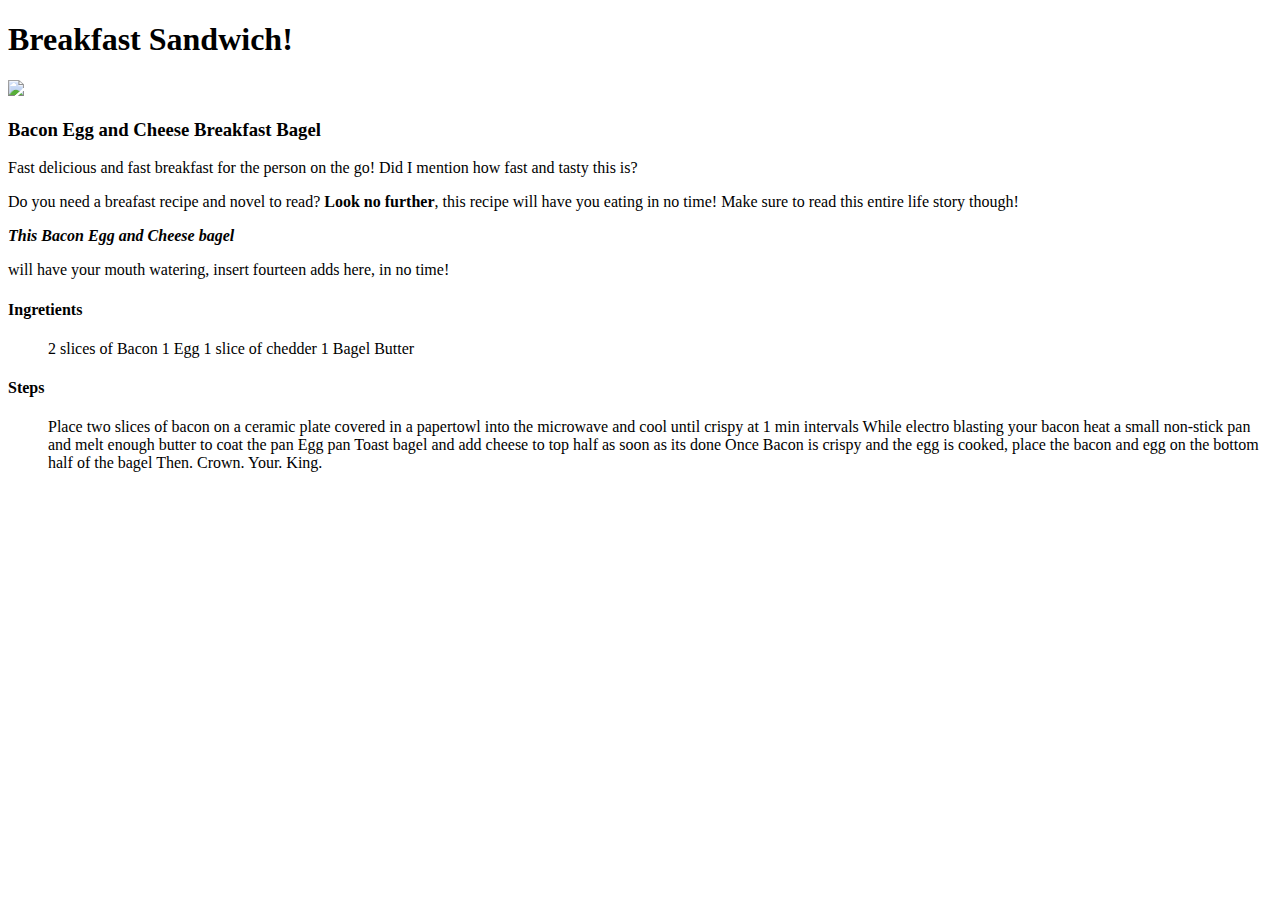
==== recipes/breakfast-sandwich.html @ 827a03e7 "First draft of recipe website. Index, Salmon, Breakfast, Smoothie" ====
<!DOCTYPE html>
<html lang="en">
    <head>
        <meta charset="UTF-8">
        <title>Breakfast Sandwich</title>
    </head>

    <body>
        <h1>Breakfast Sandwich!</h1>
        <img src="https://www.oliviascuisine.com/wp-content/uploads/2016/07/bacon-egg-and-cheese-1.jpg">
        <h3>Bacon Egg and Cheese Breakfast Bagel</h3>

        <p>Fast delicious and fast breakfast for the person on the go! Did I mention how fast and tasty this is?</p>
        <p>Do you need a breafast recipe and novel to read? <strong>Look no further</strong>, this recipe will have you eating in no time! Make sure to read this entire life story though!</p>
        <p><strong><em>This Bacon Egg and Cheese bagel</em></strong></p> will have your mouth watering, insert fourteen adds here, in no time!

        <h4>Ingretients</h4>
        <ul>
            <el>2 slices of Bacon</el>
            <el>1 Egg</el>
            <el>1 slice of chedder</el>
            <el>1 Bagel</el>
            <el>Butter</el>
        </ul>

        <h4>Steps</h4>

    <ol>
        <el>Place two slices of bacon on a ceramic plate covered in a papertowl into the microwave and cool until crispy at 1 min intervals</el>
        <el>While electro blasting your bacon heat a small non-stick pan and melt enough butter to coat the pan</el>
        <el>Egg pan</el>
        <el>Toast bagel and add cheese to top half as soon as its done</el>
        <el>Once Bacon is crispy and the egg is cooked, place the bacon and egg on the bottom half of the bagel</el>
        <el>Then. Crown. Your. King.</el>
    </ol>
    </body>
</html>
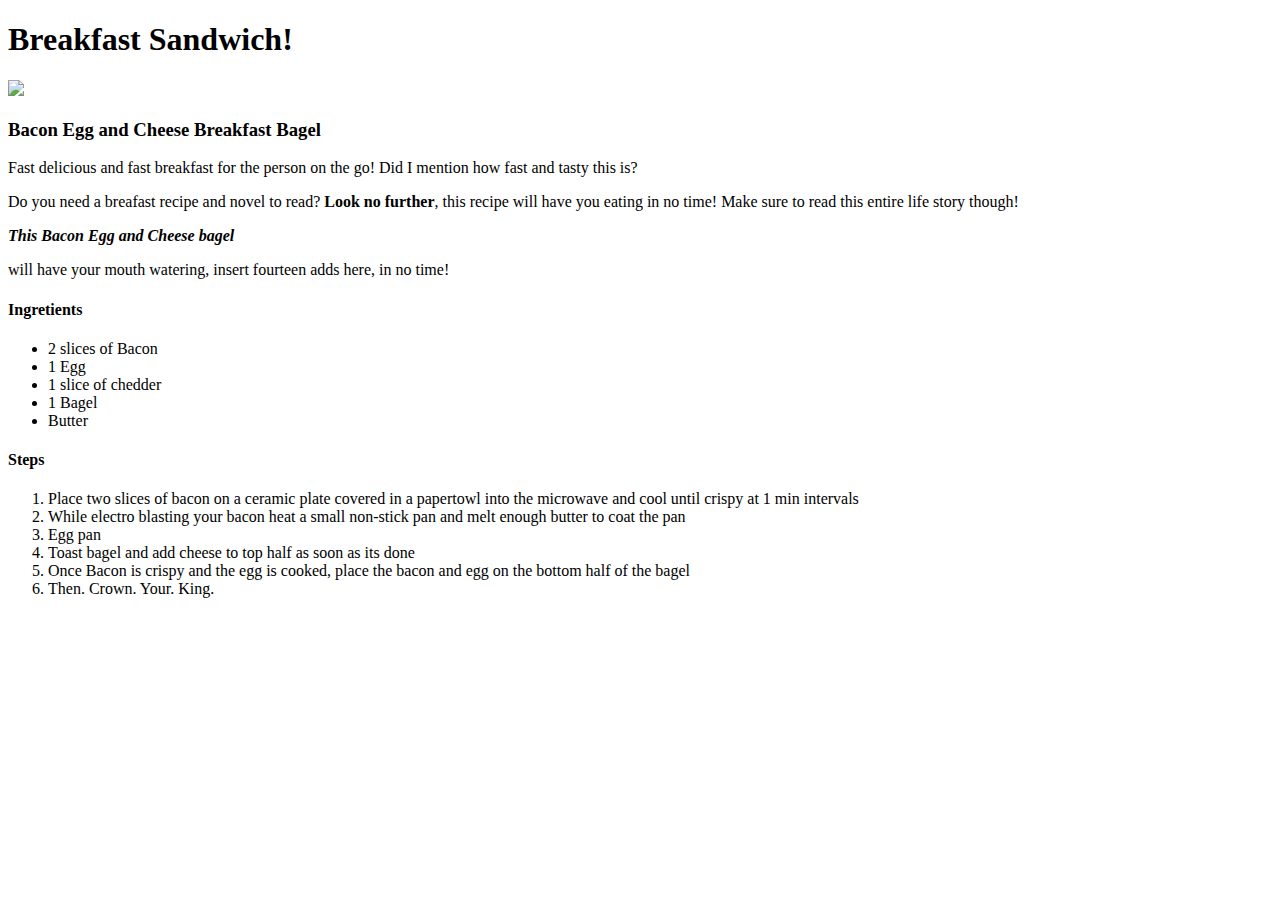
==== commit 6c19db32: "Corrected <el> to <li> fixing all lists" ====
--- a/recipes/breakfast-sandwich.html
+++ b/recipes/breakfast-sandwich.html
@@ -16,22 +16,22 @@
 
         <h4>Ingretients</h4>
         <ul>
-            <el>2 slices of Bacon</el>
-            <el>1 Egg</el>
-            <el>1 slice of chedder</el>
-            <el>1 Bagel</el>
-            <el>Butter</el>
+            <li>2 slices of Bacon</li>
+            <li>1 Egg</li>
+            <li>1 slice of chedder</li>
+            <li>1 Bagel</li>
+            <li>Butter</li>
         </ul>
 
         <h4>Steps</h4>
 
     <ol>
-        <el>Place two slices of bacon on a ceramic plate covered in a papertowl into the microwave and cool until crispy at 1 min intervals</el>
-        <el>While electro blasting your bacon heat a small non-stick pan and melt enough butter to coat the pan</el>
-        <el>Egg pan</el>
-        <el>Toast bagel and add cheese to top half as soon as its done</el>
-        <el>Once Bacon is crispy and the egg is cooked, place the bacon and egg on the bottom half of the bagel</el>
-        <el>Then. Crown. Your. King.</el>
+        <li>Place two slices of bacon on a ceramic plate covered in a papertowl into the microwave and cool until crispy at 1 min intervals</li>
+        <li>While electro blasting your bacon heat a small non-stick pan and melt enough butter to coat the pan</li>
+        <li>Egg pan</li>
+        <li>Toast bagel and add cheese to top half as soon as its done</li>
+        <li>Once Bacon is crispy and the egg is cooked, place the bacon and egg on the bottom half of the bagel</li>
+        <li>Then. Crown. Your. King.</li>
     </ol>
     </body>
 </html>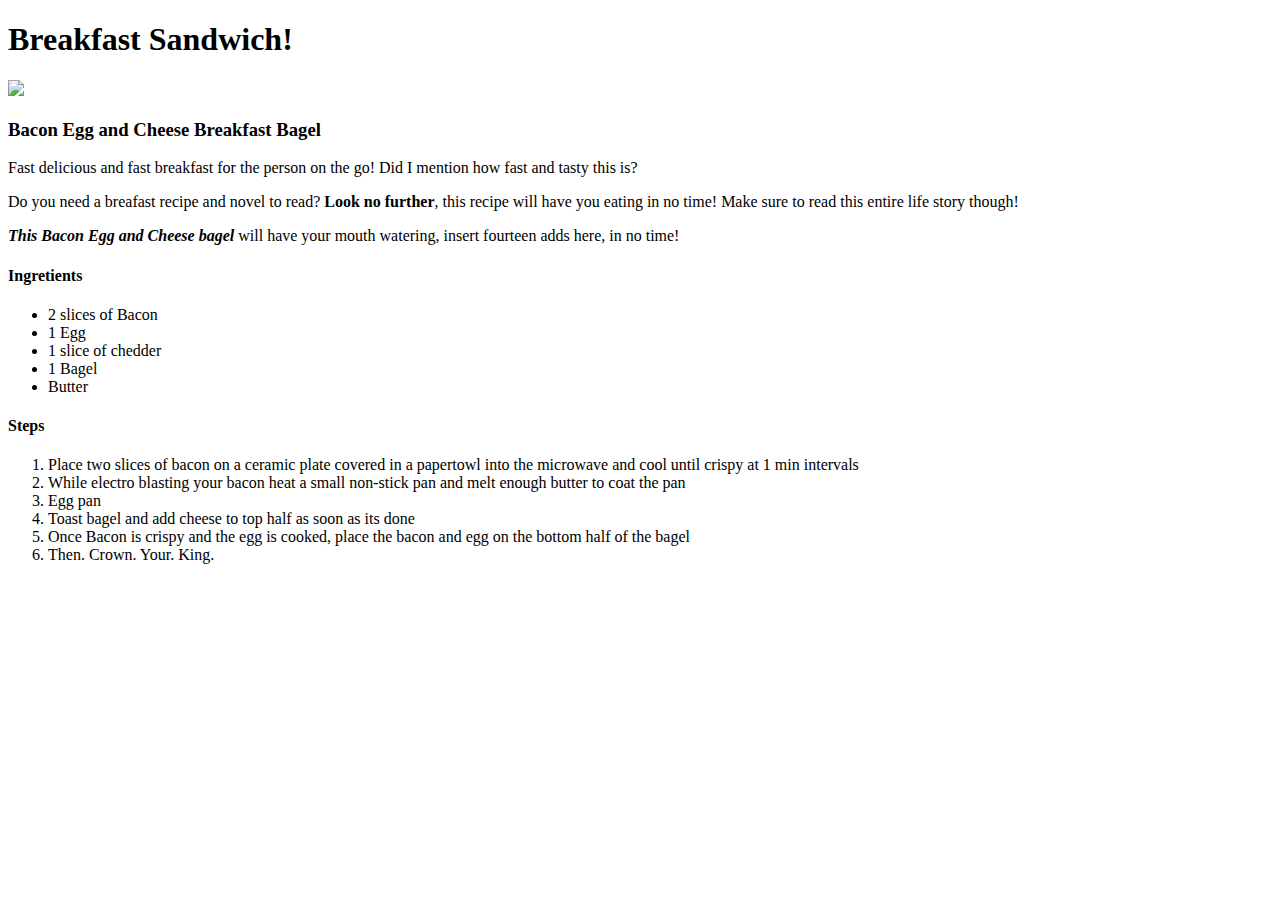
==== commit 4ffefc2a: "Corrected line 15 </p> closing in wrong place" ====
--- a/recipes/breakfast-sandwich.html
+++ b/recipes/breakfast-sandwich.html
@@ -12,7 +12,7 @@
 
         <p>Fast delicious and fast breakfast for the person on the go! Did I mention how fast and tasty this is?</p>
         <p>Do you need a breafast recipe and novel to read? <strong>Look no further</strong>, this recipe will have you eating in no time! Make sure to read this entire life story though!</p>
-        <p><strong><em>This Bacon Egg and Cheese bagel</em></strong></p> will have your mouth watering, insert fourteen adds here, in no time!
+        <p><strong><em>This Bacon Egg and Cheese bagel</em></strong> will have your mouth watering, insert fourteen adds here, in no time!</p>
 
         <h4>Ingretients</h4>
         <ul>
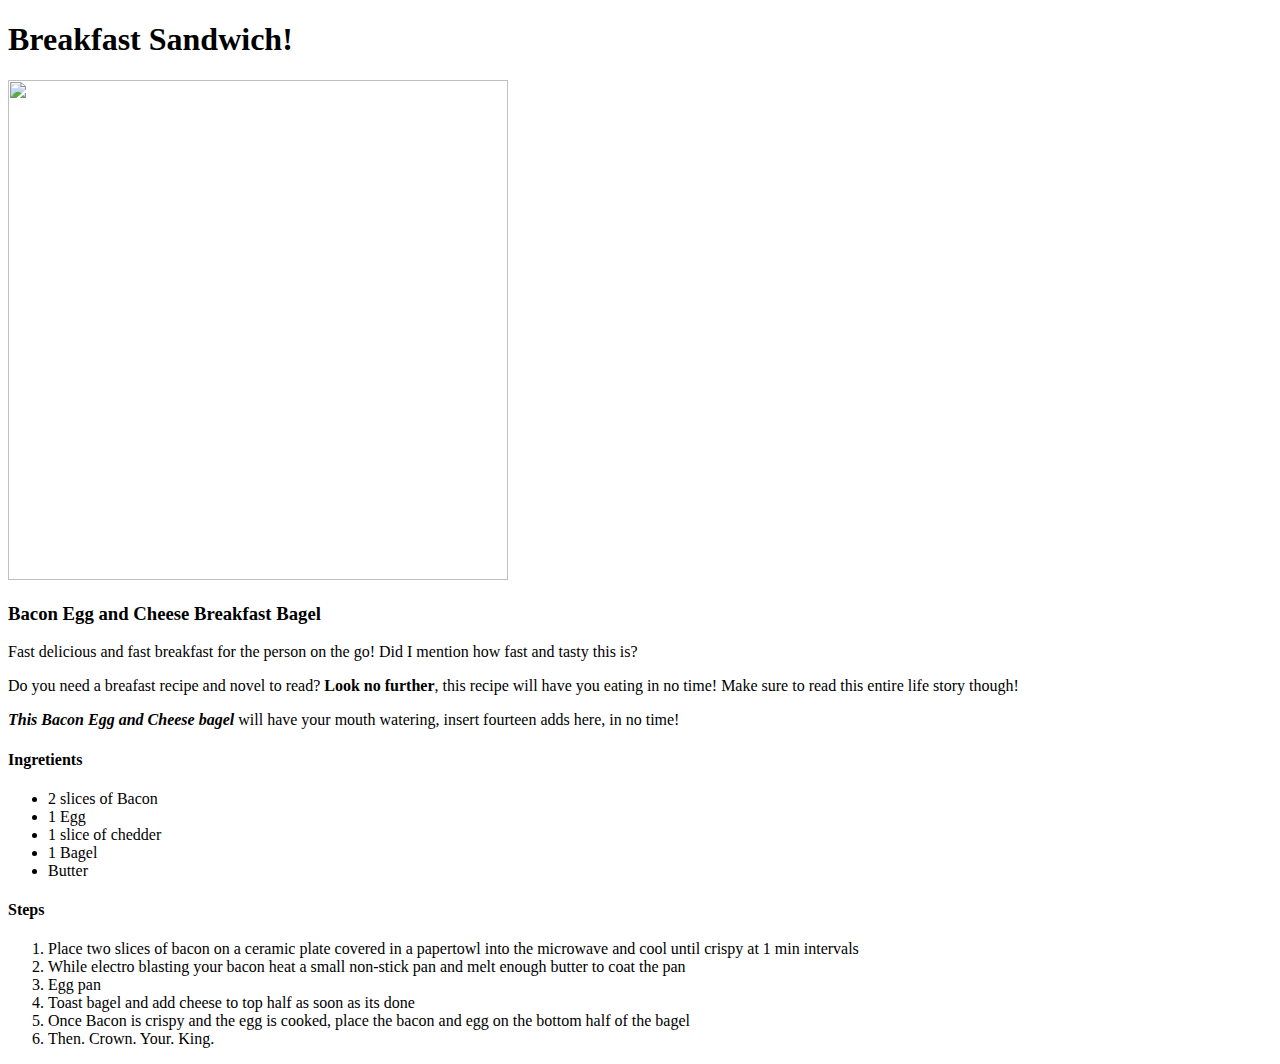
==== commit cf7ee3e3: "Resized images, all pages. Added correct measurments to Salmon." ====
--- a/recipes/breakfast-sandwich.html
+++ b/recipes/breakfast-sandwich.html
@@ -7,7 +7,7 @@
 
     <body>
         <h1>Breakfast Sandwich!</h1>
-        <img src="https://www.oliviascuisine.com/wp-content/uploads/2016/07/bacon-egg-and-cheese-1.jpg">
+        <img src="https://www.oliviascuisine.com/wp-content/uploads/2016/07/bacon-egg-and-cheese-1.jpg"width="500"height="500">
         <h3>Bacon Egg and Cheese Breakfast Bagel</h3>
 
         <p>Fast delicious and fast breakfast for the person on the go! Did I mention how fast and tasty this is?</p>
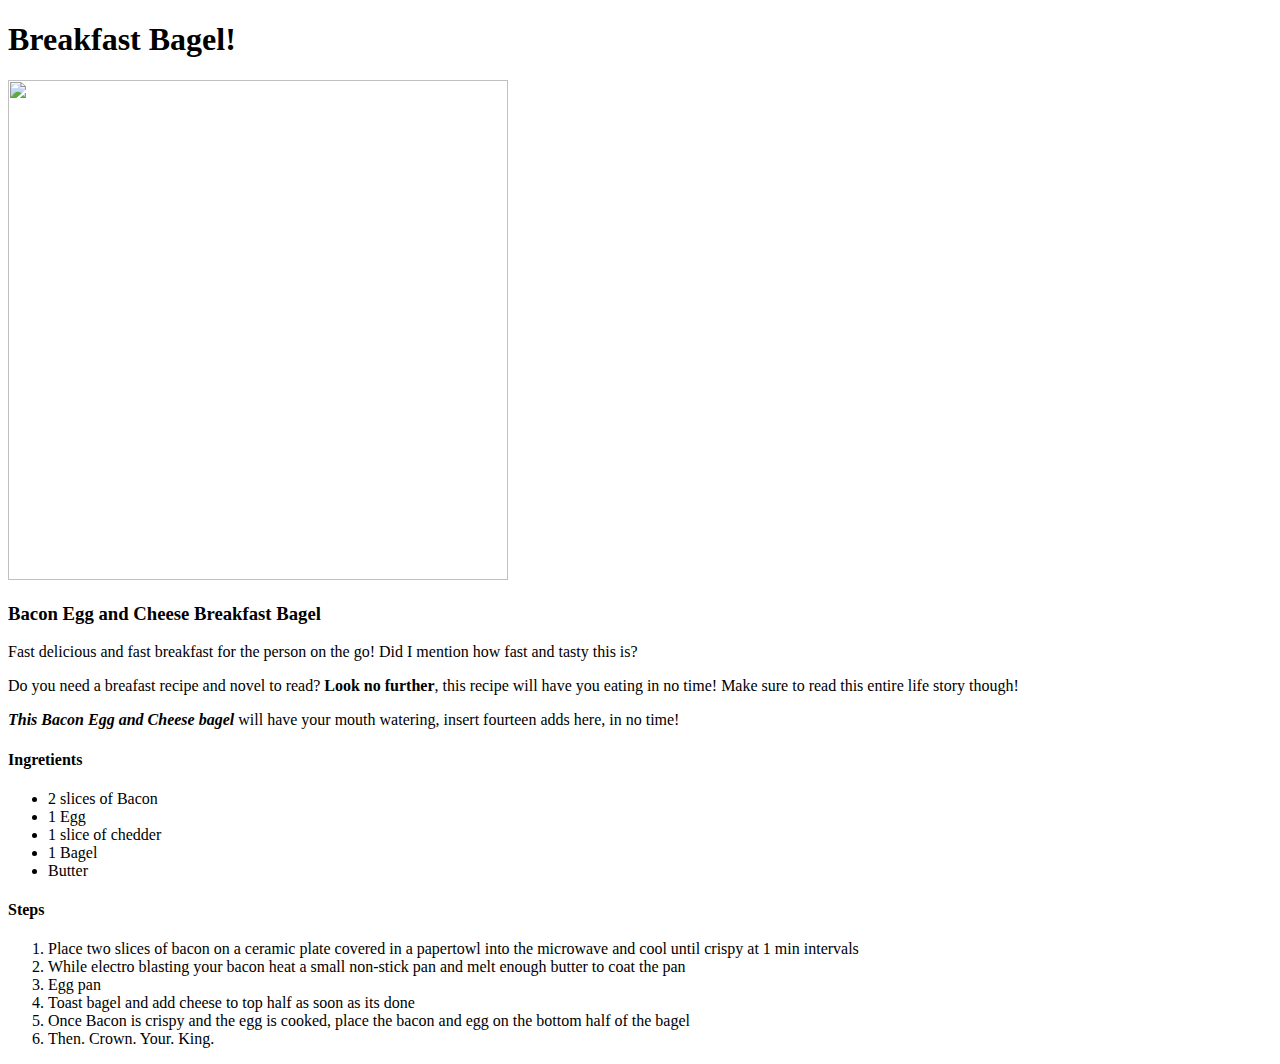
==== commit 339029a5: "Corrected spelling errors on Salmon. Re-titled Breakfast sandwich to Bagel" ====
--- a/recipes/breakfast-sandwich.html
+++ b/recipes/breakfast-sandwich.html
@@ -2,11 +2,11 @@
 <html lang="en">
     <head>
         <meta charset="UTF-8">
-        <title>Breakfast Sandwich</title>
+        <title>Breakfast Bagel</title>
     </head>
 
     <body>
-        <h1>Breakfast Sandwich!</h1>
+        <h1>Breakfast Bagel!</h1>
         <img src="https://www.oliviascuisine.com/wp-content/uploads/2016/07/bacon-egg-and-cheese-1.jpg"width="500"height="500">
         <h3>Bacon Egg and Cheese Breakfast Bagel</h3>
 
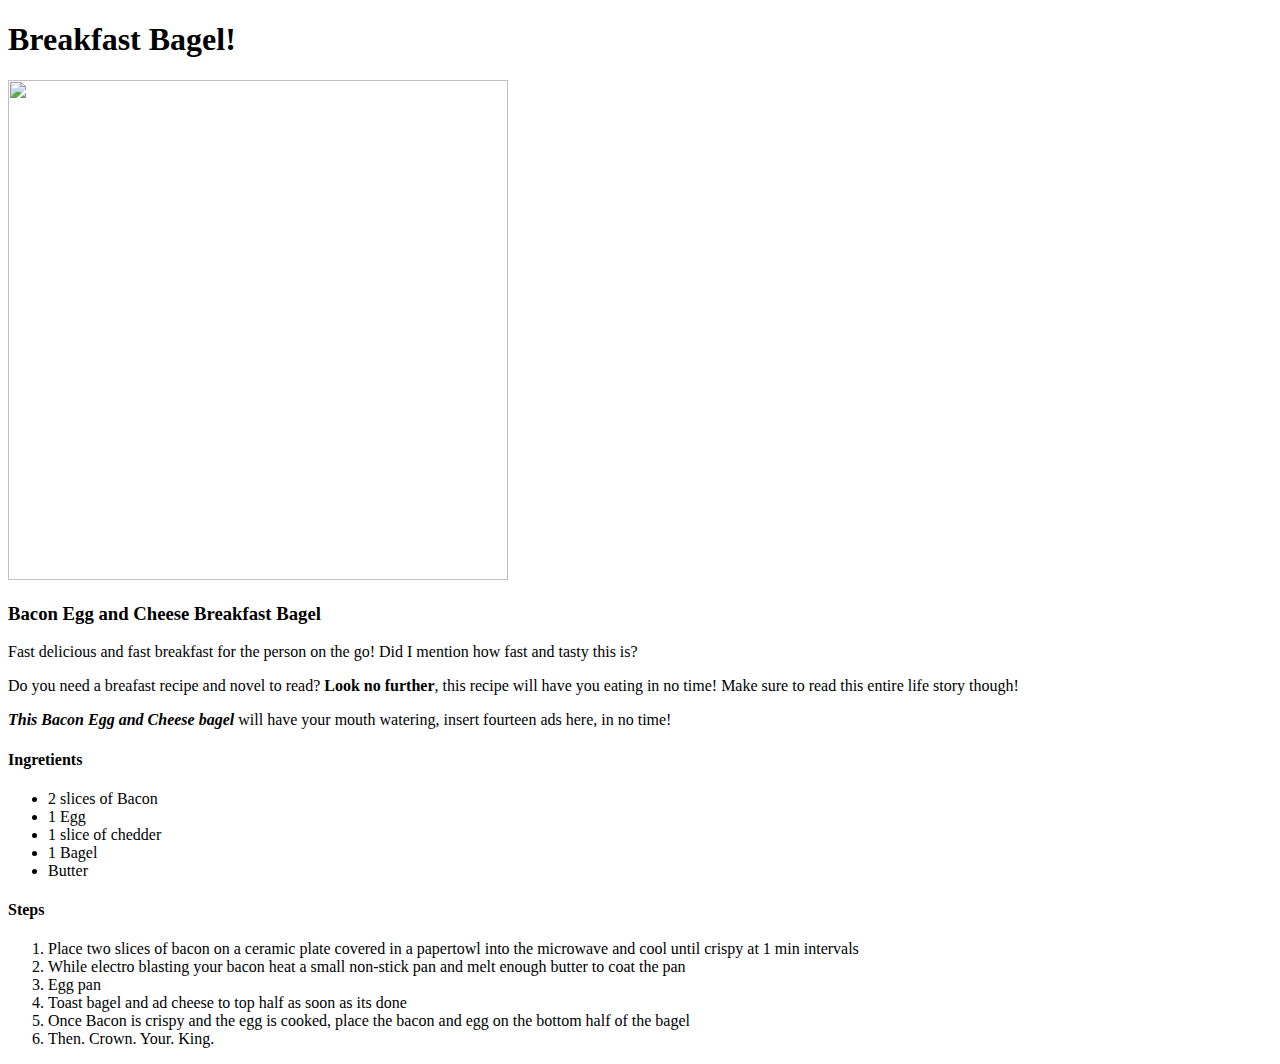
==== commit 090b0fe2: "Corrected spelling all pages Add -> ad" ====
--- a/recipes/breakfast-sandwich.html
+++ b/recipes/breakfast-sandwich.html
@@ -12,7 +12,7 @@
 
         <p>Fast delicious and fast breakfast for the person on the go! Did I mention how fast and tasty this is?</p>
         <p>Do you need a breafast recipe and novel to read? <strong>Look no further</strong>, this recipe will have you eating in no time! Make sure to read this entire life story though!</p>
-        <p><strong><em>This Bacon Egg and Cheese bagel</em></strong> will have your mouth watering, insert fourteen adds here, in no time!</p>
+        <p><strong><em>This Bacon Egg and Cheese bagel</em></strong> will have your mouth watering, insert fourteen ads here, in no time!</p>
 
         <h4>Ingretients</h4>
         <ul>
@@ -29,7 +29,7 @@
         <li>Place two slices of bacon on a ceramic plate covered in a papertowl into the microwave and cool until crispy at 1 min intervals</li>
         <li>While electro blasting your bacon heat a small non-stick pan and melt enough butter to coat the pan</li>
         <li>Egg pan</li>
-        <li>Toast bagel and add cheese to top half as soon as its done</li>
+        <li>Toast bagel and ad cheese to top half as soon as its done</li>
         <li>Once Bacon is crispy and the egg is cooked, place the bacon and egg on the bottom half of the bagel</li>
         <li>Then. Crown. Your. King.</li>
     </ol>
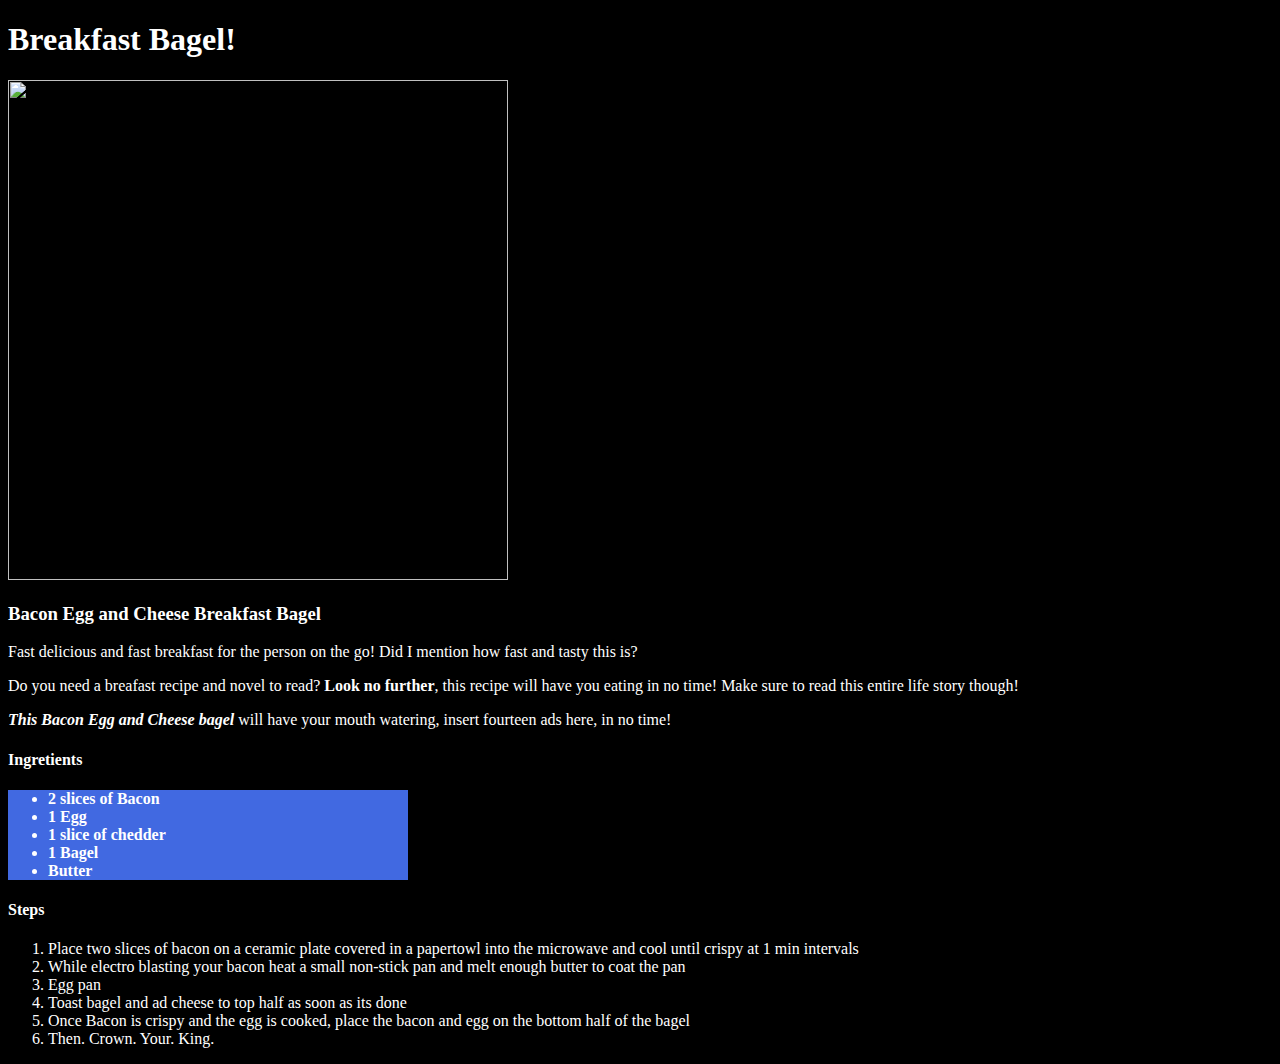
==== commit 52879524: "Created style.css and linked to all pages Initial css styles applied" ====
--- a/recipes/breakfast-sandwich.html
+++ b/recipes/breakfast-sandwich.html
@@ -3,6 +3,7 @@
     <head>
         <meta charset="UTF-8">
         <title>Breakfast Bagel</title>
+        <link rel="stylesheet" href="../style.css"
     </head>
 
     <body>
@@ -15,6 +16,8 @@
         <p><strong><em>This Bacon Egg and Cheese bagel</em></strong> will have your mouth watering, insert fourteen ads here, in no time!</p>
 
         <h4>Ingretients</h4>
+
+        <div class="ingredients">
         <ul>
             <li>2 slices of Bacon</li>
             <li>1 Egg</li>
@@ -22,6 +25,7 @@
             <li>1 Bagel</li>
             <li>Butter</li>
         </ul>
+        </div>
 
         <h4>Steps</h4>
 
--- a/style.css
+++ b/style.css
@@ -0,0 +1,11 @@
+body {
+    background-color: black;
+    color: white;
+}
+
+div.ingredients{
+    background-color: royalblue;
+    width: 400px;
+    font-weight: bold;
+}
+
